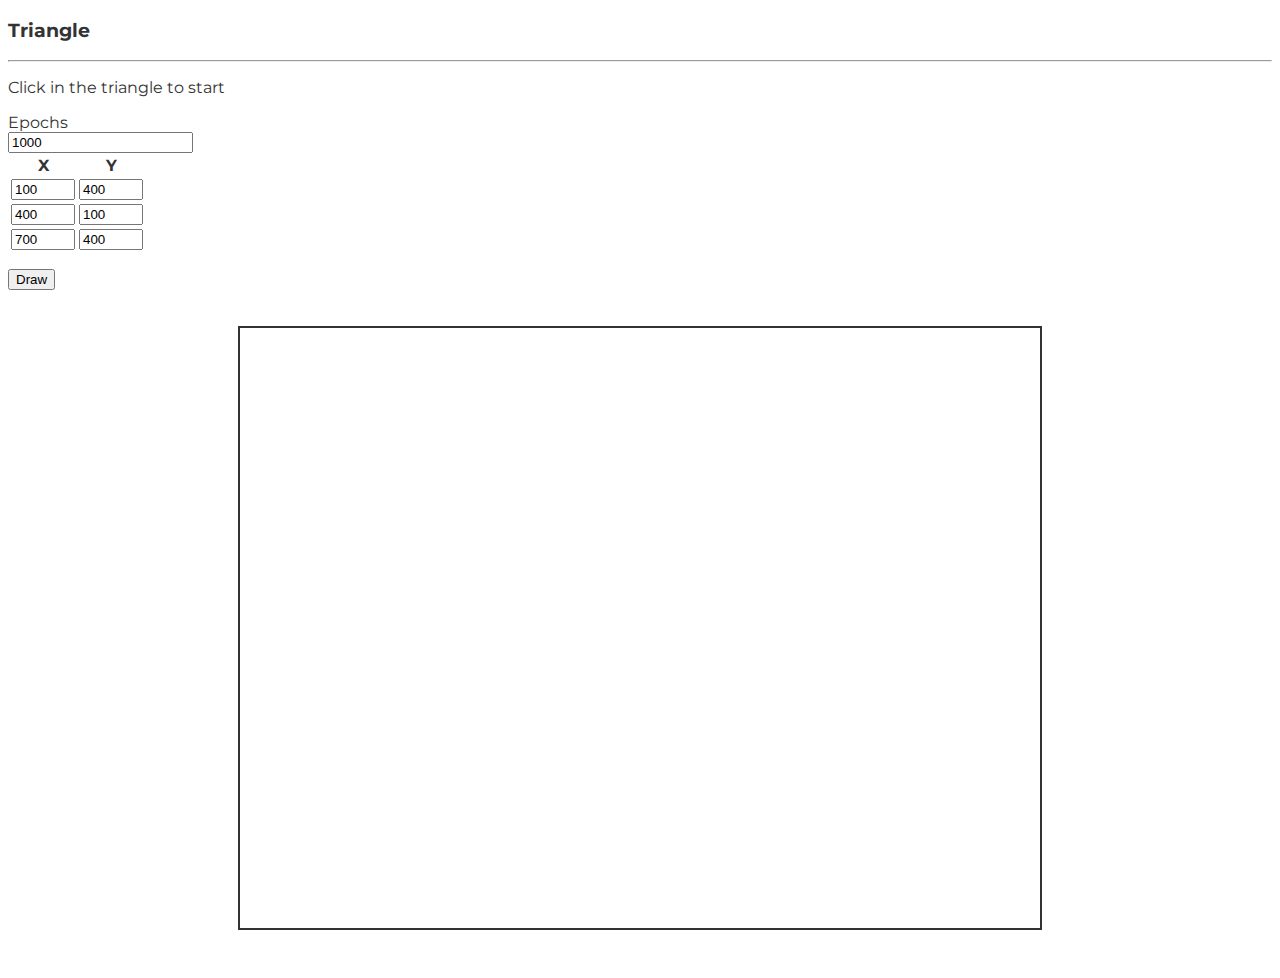
==== page2.html @ 9432d2f6 "Update page2.html" ====
<!DOCTYPE html>
<html lang="en">
  <head>
    <!-- Required meta tags -->
    <meta charset="utf-8">
    <meta name="viewport" content="width=device-width, initial-scale=1, shrink-to-fit=no">

    <title>Chaos Game 2D</title>

    <link rel=”shortcut icon” href="images/Sierpinski_triangle-32x32" type=”image/png”>
    <link rel=”icon” href=”images/Sierpinski_triangle-32x32” type=”image/png”>

    <link href="https://fonts.googleapis.com/css?family=Montserrat" rel="stylesheet">

    <link rel="stylesheet" href="https://maxcdn.bootstrapcdn.com/font-awesome/4.7.0/css/font-awesome.min.css">
    <!-- Bootstrap CSS -->
    <link rel="stylesheet" href="https://maxcdn.bootstrapcdn.com/bootstrap/4.0.0-alpha.6/css/bootstrap.min.css" integrity="sha384-rwoIResjU2yc3z8GV/NPeZWAv56rSmLldC3R/AZzGRnGxQQKnKkoFVhFQhNUwEyJ" crossorigin="anonymous">
    <link rel="stylesheet" href="styles.css">

  </head>
  <body>


    <section class="next-section" id="triangle" style="margin-bottom: 3em;">
    	<div class="container-fluid pt-3">
    		<div class="row" text-align="center" style="inline:block"> 
          
  		  	
  		  		<h3 class="text-center">Triangle</h3>
  		  		<hr>
  		  		<p class="text-center">Click in the triangle to start</p>

  		  		<div class="form-group row">
  					  <label for="epochs-number-input" class="col-2 col-form-label">Epochs</label>
  						<div class="col-8 offset-1">
  						  <input class="form-control" type="number" value="1000" id="js-input-triangle-epochs">
  						</div>
  					</div>

  				<table class="table table-bordered">
  				  <thead>
  				    <tr class="table-active">
  				      <th class="text-center">X</th>
  				      <th class="text-center">Y</th>
  				    </tr>
  				  </thead>
  				  <tbody>
  				    <tr>
  				      <td><input id="js-input-triangle-x0" class="form-control" type="number" value="100" min="0" max="800" step="1"></td>
  				      <td><input id="js-input-triangle-y0" class="form-control" type="number" value="400" min="0" max="600" step="1"></td>
  				    </tr>
  				    <tr>
  				      <td><input id="js-input-triangle-x1" class="form-control" type="number" value="400" min="0" max="800" step="1"></td>
  				      <td><input id="js-input-triangle-y1" class="form-control" type="number" value="100" min="0" max="600" step="1"></td>
  				    </tr>
  				    <tr>
  				      <td><input id="js-input-triangle-x2" class="form-control" type="number" value="700" min="0" max="800" step="1"></td>
  				      <td><input id="js-input-triangle-y2" class="form-control" type="number" value="400" min="0" max="600" step="1"></td>
  				    </tr>
  				  </tbody>
  				</table>
          <p class="text-center">
            <button id="js-btn-drawTriangle" type="button" class="btn btn-primary" style="margin-bottom: 1.5em">Draw</button>
          </p>

  		  
        

  		  	
      			<canvas class="canvas-border" id="js-canvas-triangle" width="800" height="600" style="display: block; margin: 0 auto;"></canvas>
        

  	  	</div> <!-- END Row -->
  	 </div><!-- END Container -->
    </section>


<div style="display:none">
    <p class="text-center next-section text-muted">
      <i class="fa fa-chevron-down fa-2" aria-hidden="true"></i>
    </p>



<section class="next-section" id="square">
    	<div class="container-fluid pt-3">
    		<div class="row">
  		  	<div class="col-sm-8 offset-sm-2 col-md-6 offset-md-3 col-lg-3 offset-lg-1">
  		  		<h3 class="text-center">Square</h3>
  		  		<hr>
  		  		<p class="text-center">Click in the square to start</p>

  		  		<div class="form-group row">
    				  <label for="epochs-number-input" class="col-2 col-form-label">Epochs</label>
    					<div class="col-8 offset-1">
    					  <input class="form-control" type="number" value="1000" id="js-input-rectangle-epochs">
    					</div>
    				</div>

  				<table class="table table-bordered">
  				  <thead>
  				    <tr class="table-active">
  				      <th class="text-center">X</th>
  				      <th class="text-center">Y</th>
  				    </tr>
  				  </thead>
  				  <tbody>
  				    <tr>
  				      <td><input id="js-input-rectangle-x0" class="form-control" type="number" value="250" min="0" max="800" step="1"></td>
  				      <td><input id="js-input-rectangle-y0" class="form-control" type="number" value="400" min="0" max="600" step="1"></td>
  				    </tr>
  				    <tr>
  				      <td><input id="js-input-rectangle-x1" class="form-control" type="number" value="550" min="0" max="800" step="1"></td>
  				      <td><input id="js-input-rectangle-y1" class="form-control" type="number" value="400" min="0" max="600" step="1"></td>
  				    </tr>
  				    <tr>
  				      <td><input id="js-input-rectangle-x2" class="form-control" type="number" value="550" min="0" max="800" step="1"></td>
  				      <td><input id="js-input-rectangle-y2" class="form-control" type="number" value="100" min="0" max="600" step="1"></td>
  				    </tr>
  				    <tr>
  				      <td><input id="js-input-rectangle-x3" class="form-control" type="number" value="250" min="0" max="800" step="1"></td>
  				      <td><input id="js-input-rectangle-y3" class="form-control" type="number" value="100" min="0" max="600" step="1"></td>
  				    </tr>
  				  </tbody>
  				</table>
          <p class="text-center">
            <button id="js-btn-drawRectangle" type="button" class="btn btn-primary" style="margin-bottom: 1.5em">Draw</button>
          </p>

  		  	</div> <!-- END col-4 -->

  		  	<div class="col-lg-7">
      			<canvas class="canvas-border" id="js-canvas-rectangle" width="800" height="600" style="display: block; margin: 0 auto; border:1px solid #000000"></canvas>
  			</div> <!-- END col -->

  	  	</div> <!-- END Row -->
  	 </div><!-- END Container -->
    </section>

    

    <p class="text-center next-section text-muted">
      <i class="fa fa-chevron-down fa-2" aria-hidden="true"></i>
    </p>


    <section class="next-section" id="pentagon">
    	<div class="container-fluid pt-3">
    		<div class="row">
  		  	<div class="col-sm-8 offset-sm-2 col-md-6 offset-md-3 col-lg-3 offset-lg-1">
  		  		<h3 class="text-center">Pentagon</h3>
  		  		<hr>
  		  		<p class="text-center">Click in the pentagon to start</p>

  		  		<div class="form-group row">
  				    <label for="epochs-number-input" class="col-2 col-form-label">Epochs</label>
    					<div class="col-8 offset-1">
    					  <input class="form-control" type="number" value="1000" id="js-input-pentagon-epochs">
    					</div>
    				</div>

  				<table class="table table-bordered">
  				  <thead>
  				    <tr class="table-active">
  				      <th class="text-center">X</th>
  				      <th class="text-center">Y</th>
  				    </tr>
  				  </thead>
  				  <tbody>
  				    <tr>
  				      <td><input id="js-input-pentagon-x0" class="form-control" type="number" value="200" min="0" max="800" step="1"></td>
  				      <td><input id="js-input-pentagon-y0" class="form-control" type="number" value="225" min="0" max="600" step="1"></td>
  				    </tr>
  				    <tr>
  				      <td><input id="js-input-pentagon-x1" class="form-control" type="number" value="300" min="0" max="800" step="1"></td>
  				      <td><input id="js-input-pentagon-y1" class="form-control" type="number" value="400" min="0" max="600" step="1"></td>
  				    </tr>
  				    <tr>
  				      <td><input id="js-input-pentagon-x2" class="form-control" type="number" value="500" min="0" max="800" step="1"></td>
  				      <td><input id="js-input-pentagon-y2" class="form-control" type="number" value="400" min="0" max="600" step="1"></td>
  				    </tr>
  				    <tr>
  				      <td><input id="js-input-pentagon-x3" class="form-control" type="number" value="600" min="0" max="800" step="1"></td>
  				      <td><input id="js-input-pentagon-y3" class="form-control" type="number" value="225" min="0" max="600" step="1"></td>
  				    </tr>
  				    <tr>
  				      <td><input id="js-input-pentagon-x4" class="form-control" type="number" value="400" min="0" max="800" step="1"></td>
  				      <td><input id="js-input-pentagon-y4" class="form-control" type="number" value="100" min="0" max="600" step="1"></td>
  				    </tr>
  				  </tbody>
  				</table>
          <p class="text-center">
            <button id="js-btn-drawPentagon" type="button" class="btn btn-primary" style="margin-bottom: 1.5em">Draw</button>
          </p>

  		  </div> <!-- END col-->

  		  	<div class="col-lg-7">
      			<canvas class="canvas-border" id="js-canvas-pentagon" width="800" height="600" style="display: block; margin: 0 auto; border:1px solid #000000"></canvas>
  		  	</div> <!-- END col-8 -->

  	  	</div> <!-- END Row -->
  	 </div><!-- END Container -->
    </section>


    <footer class="text-center">
       <a class="github-link" href="https://github.com/gregwattonville/chaos-game-2d">
        <img src="images/GitHub-Mark-Light-64px.png" alt="Github Mark Light">
        <span>View on GitHub</span>
      </a>
  	</footer>

    </div>
    <!-- jQuery first, then Tether, then Bootstrap JS. -->
    <script src="https://code.jquery.com/jquery-3.1.1.slim.min.js" integrity="sha384-A7FZj7v+d/sdmMqp/nOQwliLvUsJfDHW+k9Omg/a/EheAdgtzNs3hpfag6Ed950n" crossorigin="anonymous"></script>
    <script src="https://cdnjs.cloudflare.com/ajax/libs/tether/1.4.0/js/tether.min.js" integrity="sha384-DztdAPBWPRXSA/3eYEEUWrWCy7G5KFbe8fFjk5JAIxUYHKkDx6Qin1DkWx51bBrb" crossorigin="anonymous"></script>
    <script src="https://maxcdn.bootstrapcdn.com/bootstrap/4.0.0-alpha.6/js/bootstrap.min.js" integrity="sha384-vBWWzlZJ8ea9aCX4pEW3rVHjgjt7zpkNpZk+02D9phzyeVkE+jo0ieGizqPLForn" crossorigin="anonymous"></script>
    <script src="scripts/vendor/rAF.js"></script>
    <script src="scripts/polygon.js"></script>
    <script src="scripts/polygon-animation.js"></script>

  </body>
</html>
---- styles.css ----
body {
  font-family: 'Montserrat', sans-serif;
  font-size: 1em;
  color: #333;
}

footer {
  font-family: -apple-system, BlinkMacSystemFont, "Segoe UI", Roboto, Helvetica, Arial, sans-serif, "Apple Color Emoji", "Segoe UI Emoji", "Segoe UI Symbol";
  color:white;
  background-color:rgb(46, 45, 44);
  padding-top:20px;
  padding-bottom:20px;
}

.canvas-border {
  border: 2px solid #333;
}

.next-section {
  margin-bottom: 75px;
}

.fa-2 {
  font-size: 2em;
}

.github-link {
  color: #fff;
  text-decoration: none;
}

.github-link:hover {
  color: #9d9d9d;
  text-decoration: none;
}

.github-link img {
  width: 22px;
}
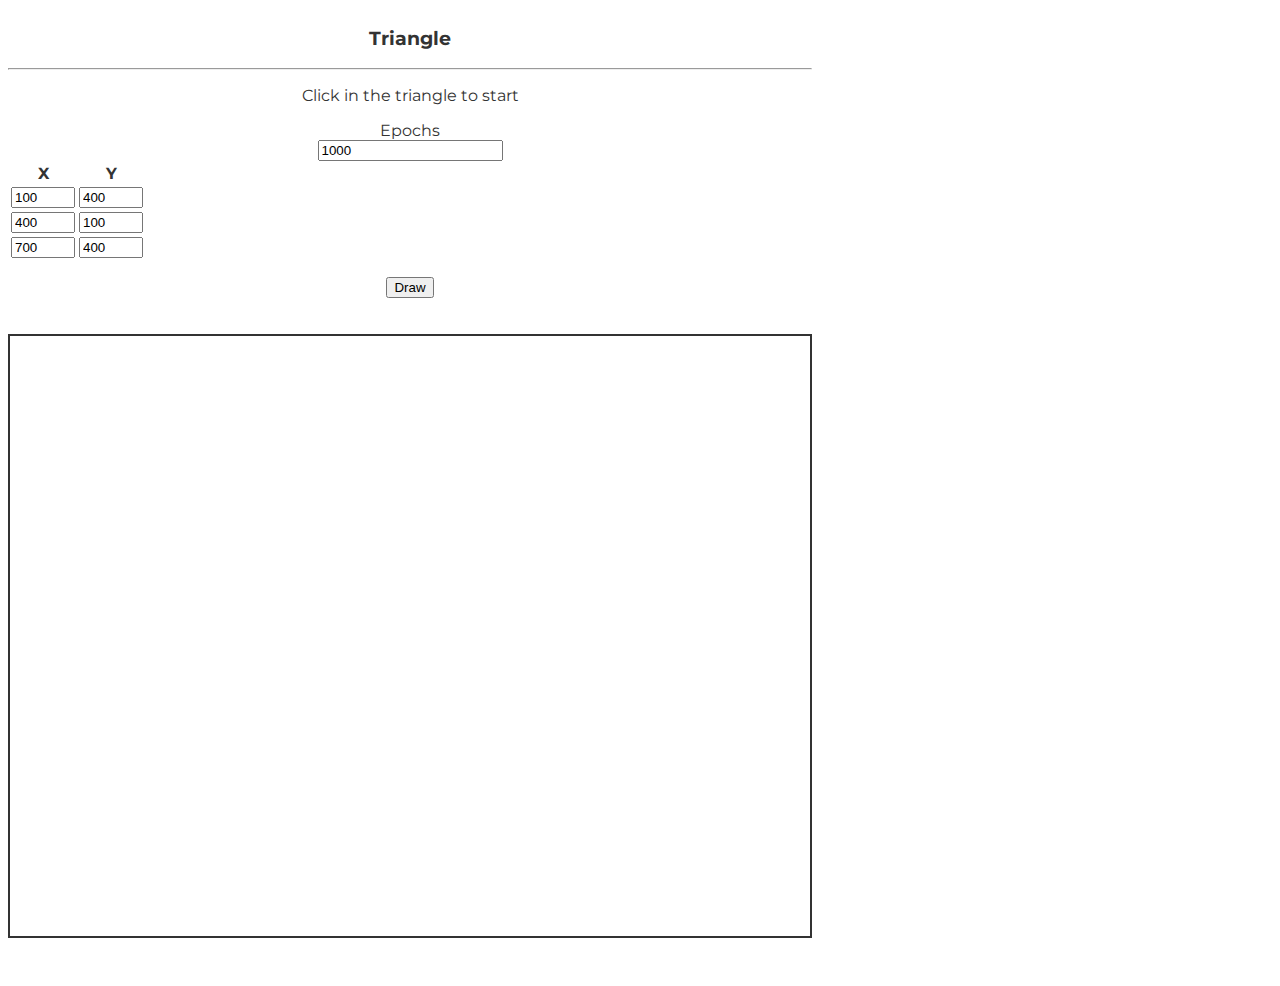
==== commit 07ceabf8: "Update page2.html" ====
--- a/page2.html
+++ b/page2.html
@@ -23,7 +23,7 @@
 
     <section class="next-section" id="triangle" style="margin-bottom: 3em;">
     	<div class="container-fluid pt-3">
-    		<div class="row" text-align="center" style="inline:block"> 
+    		<div class="row" style="text-align:center; display:inline-block;"> 
           
   		  	
   		  		<h3 class="text-center">Triangle</h3>
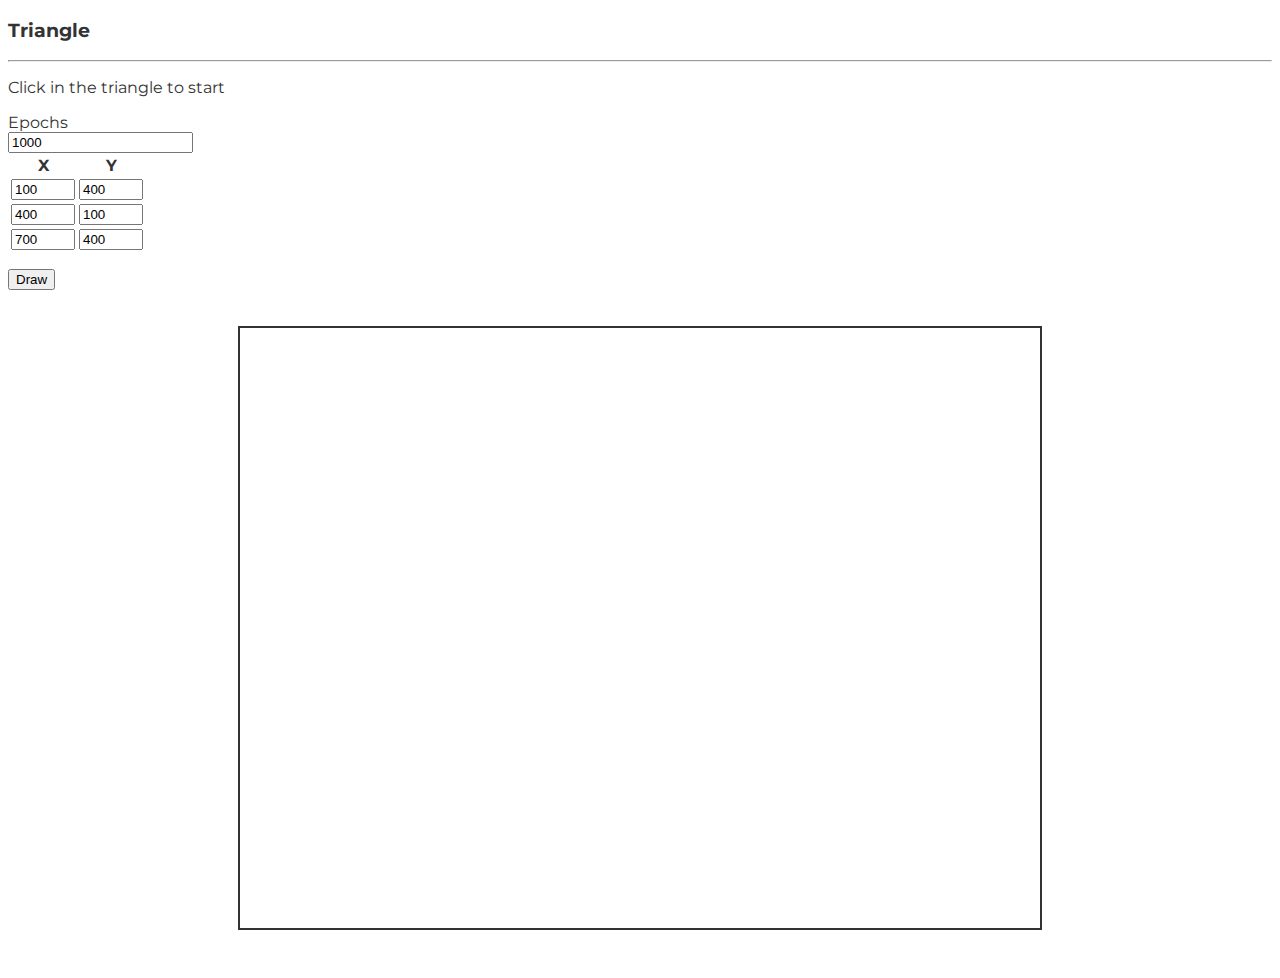
==== commit a39da523: "Update page2.html" ====
--- a/page2.html
+++ b/page2.html
@@ -23,7 +23,7 @@
 
     <section class="next-section" id="triangle" style="margin-bottom: 3em;">
     	<div class="container-fluid pt-3">
-    		<div class="row" style="text-align:center; display:inline-block;"> 
+    		<div class="row"> 
           
   		  	
   		  		<h3 class="text-center">Triangle</h3>
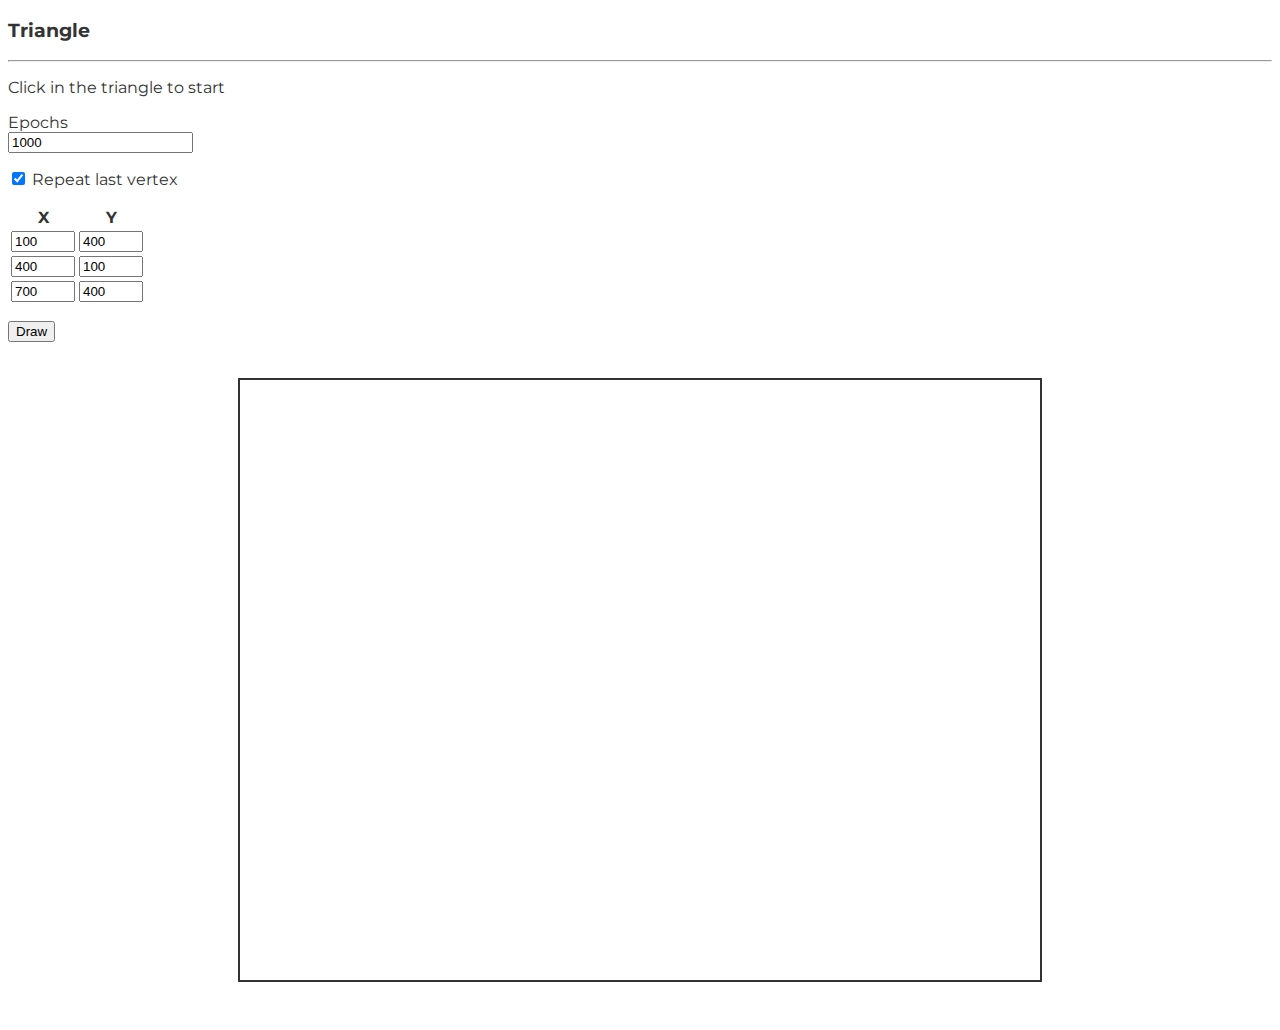
==== commit 6461cfe8: "Update page2.html" ====
--- a/page2.html
+++ b/page2.html
@@ -23,19 +23,23 @@
 
     <section class="next-section" id="triangle" style="margin-bottom: 3em;">
     	<div class="container-fluid pt-3">
-    		<div class="row"> 
-          
-  		  	
+    		<div class="row">
+  		  	<div class="col-sm-8 offset-sm-2 col-md-6 offset-md-3 col-lg-3 offset-lg-1">
   		  		<h3 class="text-center">Triangle</h3>
   		  		<hr>
   		  		<p class="text-center">Click in the triangle to start</p>
 
   		  		<div class="form-group row">
-  					  <label for="epochs-number-input" class="col-2 col-form-label">Epochs</label>
-  						<div class="col-8 offset-1">
-  						  <input class="form-control" type="number" value="1000" id="js-input-triangle-epochs">
-  						</div>
-  					</div>
+					<label for="epochs-number-input" class="col-2 col-form-label">Epochs</label>
+					<div class="col-8 offset-1">
+						<input class="form-control" type="number" value="1000" id="js-input-triangle-epochs">
+					</div>
+				</div>
+				<p class="text-center">
+					<label for="checkbox">
+						<input type="checkbox" name="repeatLastVertex" id="js-input-triangle-repeatLastVertex" checked> Repeat last vertex
+					</label>
+				</p>
 
   				<table class="table table-bordered">
   				  <thead>
@@ -63,12 +67,11 @@
             <button id="js-btn-drawTriangle" type="button" class="btn btn-primary" style="margin-bottom: 1.5em">Draw</button>
           </p>
 
-  		  
-        
-
-  		  	
+  		  </div> <!-- END col -->
+
+  		  	<div class="col-lg-7">
       			<canvas class="canvas-border" id="js-canvas-triangle" width="800" height="600" style="display: block; margin: 0 auto;"></canvas>
-        
+  		  	</div> <!-- END col-->
 
   	  	</div> <!-- END Row -->
   	 </div><!-- END Container -->
